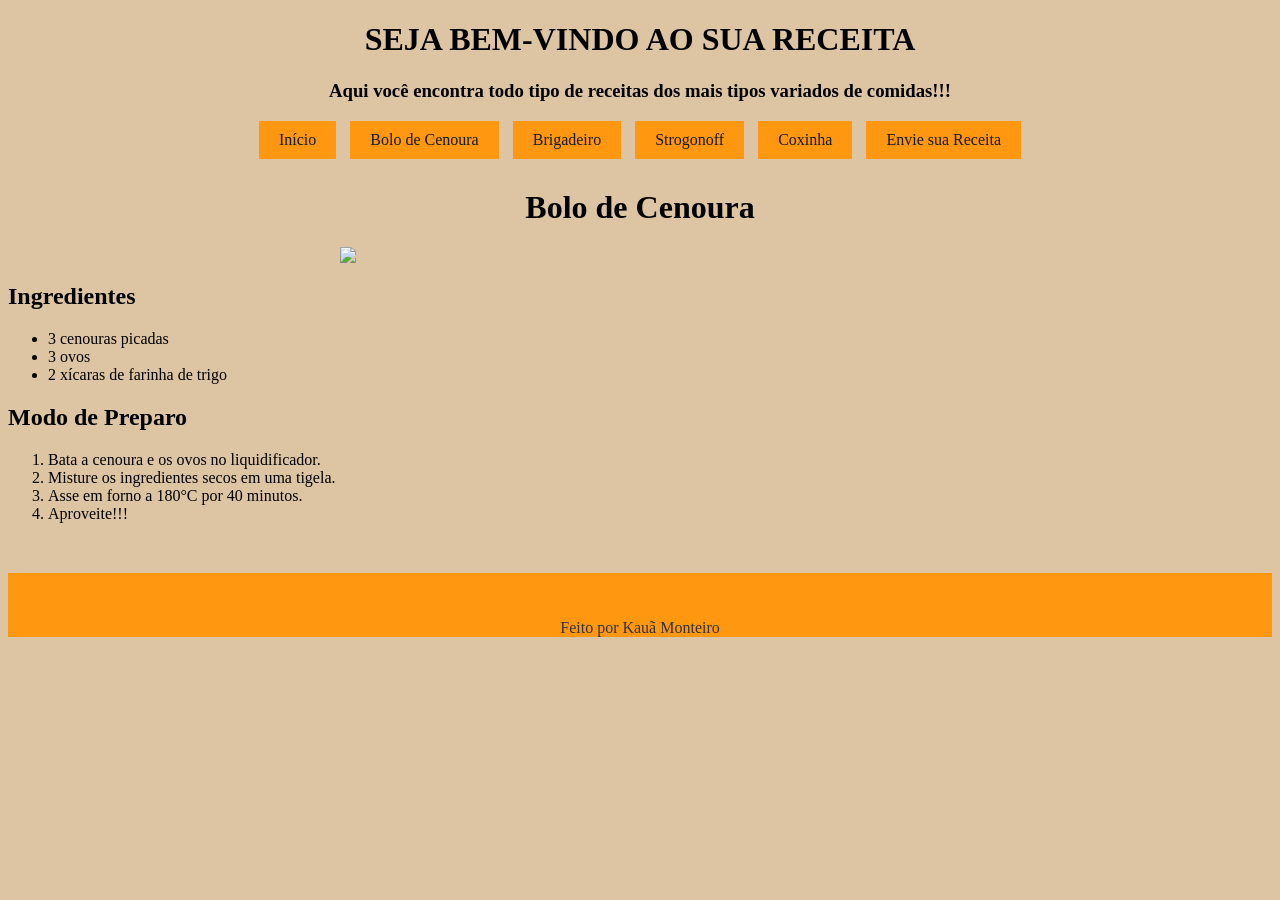
==== bolo.html @ 6024c5cd "site de receitas1.0" ====
<!DOCTYPE html>
<html lang="pt-br">
<head>
    <meta charset="UTF-8">
    <meta name="viewport" content="width=device-width, initial-scale=1.0">
    <link rel="stylesheet" href="style.css">
    <title> Sua Receita </title>
</head>
<body>
    
    <h1>SEJA BEM-VINDO AO SUA RECEITA </h1> 

    <h3>Aqui você encontra todo tipo de receitas dos mais tipos variados de comidas!!!</h3>

    <div class="janelas">
    <a href="index.html"> Início</a>
    <a href="bolo.html">Bolo de Cenoura</a>
    <a href="brigadeiro.html">Brigadeiro</a>
    <a href="strogonoff.html">Strogonoff</a>
    <a href="coxinha.html">Coxinha</a>
    <a href="forms.html">Envie sua Receita</a>
    </div>
    <h1> Bolo de Cenoura </h1>
    <img src="img/bolo.jpg">

    <h2> Ingredientes </h2>
    <ul>
        <li> 3 cenouras picadas </li>
        <li> 3 ovos </li>
        <li> 2 xícaras de farinha de trigo </li>
    </ul>

    <h2> Modo de Preparo </h2>
    <ol>
        <li> Bata a cenoura e os ovos no liquidificador. </li>
        <li> Misture os ingredientes secos em uma tigela. </li>
        <li> Asse em forno a 180°C por 40 minutos. </li>
        <li> Aproveite!!! </li>
    </ol>

    <footer>
        <p>Feito por Kauã Monteiro</p>
    </footer>
</body>
</html>
---- style.css ----
body{
    background-color: rgb(221, 196, 163);
}


h1{
    text-align: center;
}
h3{
    text-align: center;
}
.janelas {
    text-align: center;
    margin-bottom: 30px;
}  

.janelas a {
    display: inline-block; 
    text-decoration: none; 
    background-color: #ff9710; 
    color: #181817; 
    padding: 10px 20px; 
    margin: 0 5px;
}


.janelas a:hover {
    background-color: #b64a15c3; 
}

img{
  display: block;
  margin: 0 auto;
  width: 600px;
}

footer {
    background-color: #ff9710;
    text-align: center; 
    padding-top: 30px; 
    margin-top: 50px; 
    color: #333333; 
}
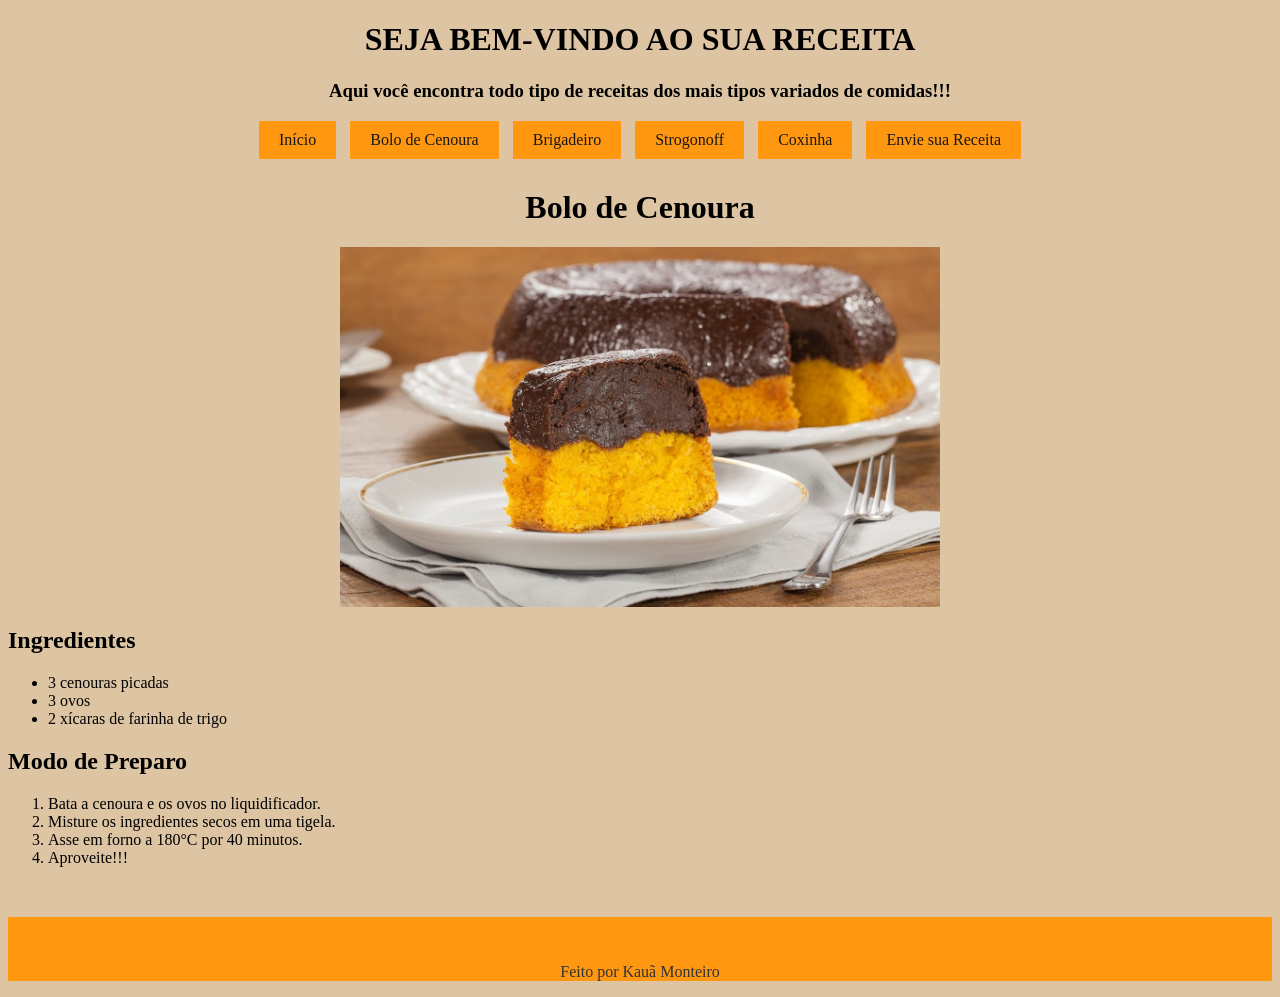
==== commit 9f207630: "Update bolo.html" ====
--- a/bolo.html
+++ b/bolo.html
@@ -21,7 +21,7 @@
     <a href="forms.html">Envie sua Receita</a>
     </div>
     <h1> Bolo de Cenoura </h1>
-    <img src="img/bolo.jpg">
+    <img src="bolo.jpg">
 
     <h2> Ingredientes </h2>
     <ul>
@@ -42,4 +42,4 @@
         <p>Feito por Kauã Monteiro</p>
     </footer>
 </body>
-</html>+</html>
